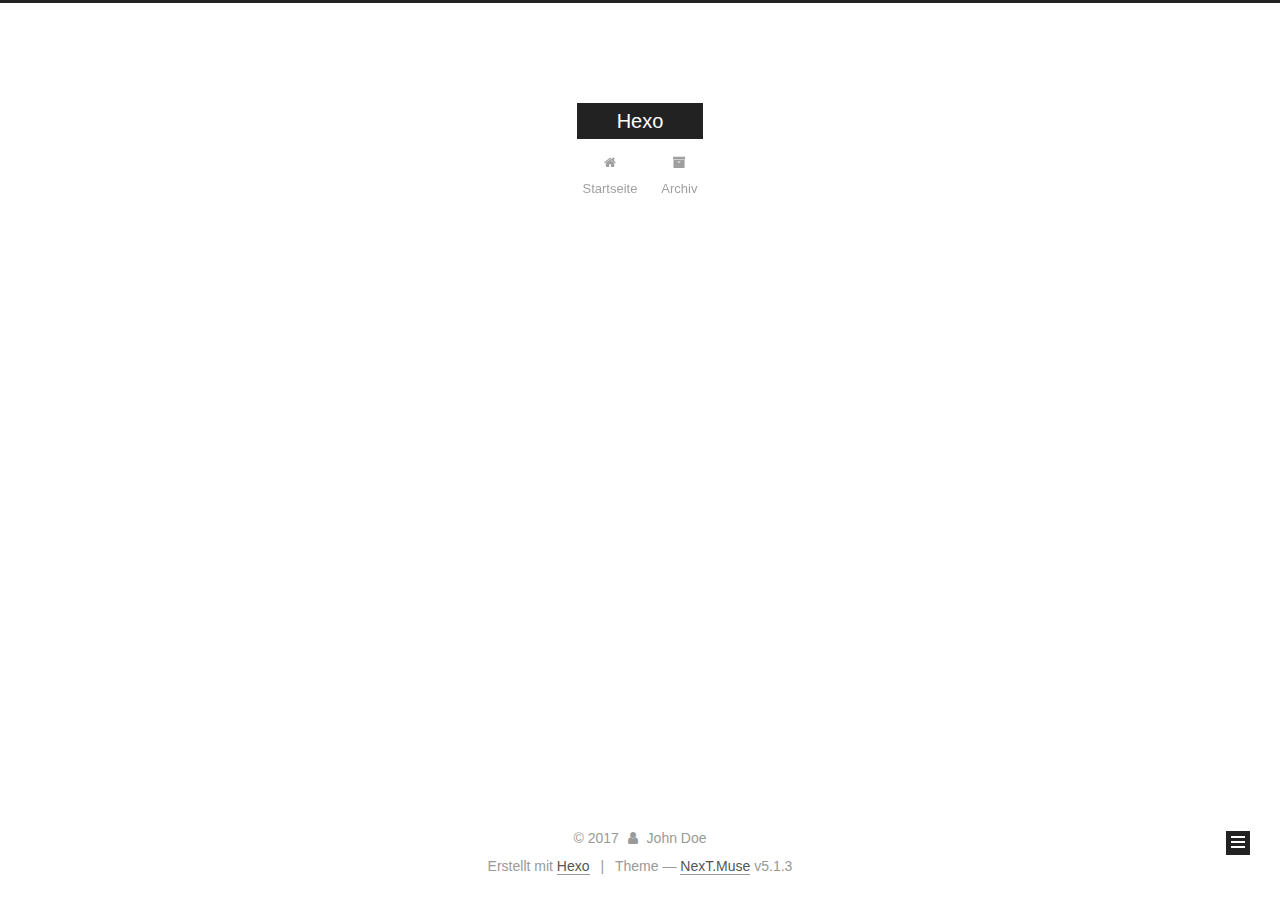
==== archives/2017/index.html @ 7d217716 "Site updated: 2017-12-29 11:05:28" ====
<!DOCTYPE html>



  


<html class="theme-next muse use-motion" lang="">
<head>
  <meta charset="UTF-8"/>
<meta http-equiv="X-UA-Compatible" content="IE=edge" />
<meta name="viewport" content="width=device-width, initial-scale=1, maximum-scale=1"/>
<meta name="theme-color" content="#222">









<meta http-equiv="Cache-Control" content="no-transform" />
<meta http-equiv="Cache-Control" content="no-siteapp" />
















  
  
  <link href="/lib/fancybox/source/jquery.fancybox.css?v=2.1.5" rel="stylesheet" type="text/css" />







<link href="/lib/font-awesome/css/font-awesome.min.css?v=4.6.2" rel="stylesheet" type="text/css" />

<link href="/css/main.css?v=5.1.3" rel="stylesheet" type="text/css" />


  <link rel="apple-touch-icon" sizes="180x180" href="/images/apple-touch-icon-next.png?v=5.1.3">


  <link rel="icon" type="image/png" sizes="32x32" href="/images/favicon-32x32-next.png?v=5.1.3">


  <link rel="icon" type="image/png" sizes="16x16" href="/images/favicon-16x16-next.png?v=5.1.3">


  <link rel="mask-icon" href="/images/logo.svg?v=5.1.3" color="#222">





  <meta name="keywords" content="Hexo, NexT" />










<meta property="og:type" content="website">
<meta property="og:title" content="Hexo">
<meta property="og:url" content="http://yoursite.com/archives/2017/index.html">
<meta property="og:site_name" content="Hexo">
<meta name="twitter:card" content="summary">
<meta name="twitter:title" content="Hexo">



<script type="text/javascript" id="hexo.configurations">
  var NexT = window.NexT || {};
  var CONFIG = {
    root: '/',
    scheme: 'Muse',
    version: '5.1.3',
    sidebar: {"position":"left","display":"post","offset":12,"b2t":false,"scrollpercent":false,"onmobile":false},
    fancybox: true,
    tabs: true,
    motion: {"enable":true,"async":false,"transition":{"post_block":"fadeIn","post_header":"slideDownIn","post_body":"slideDownIn","coll_header":"slideLeftIn","sidebar":"slideUpIn"}},
    duoshuo: {
      userId: '0',
      author: 'Author'
    },
    algolia: {
      applicationID: '',
      apiKey: '',
      indexName: '',
      hits: {"per_page":10},
      labels: {"input_placeholder":"Search for Posts","hits_empty":"We didn't find any results for the search: ${query}","hits_stats":"${hits} results found in ${time} ms"}
    }
  };
</script>



  <link rel="canonical" href="http://yoursite.com/archives/2017/"/>





  <title>Archiv | Hexo</title>
  








</head>

<body itemscope itemtype="http://schema.org/WebPage" lang="">

  
  
    
  

  <div class="container sidebar-position-left page-archive">
    <div class="headband"></div>

    <header id="header" class="header" itemscope itemtype="http://schema.org/WPHeader">
      <div class="header-inner"><div class="site-brand-wrapper">
  <div class="site-meta ">
    

    <div class="custom-logo-site-title">
      <a href="/"  class="brand" rel="start">
        <span class="logo-line-before"><i></i></span>
        <span class="site-title">Hexo</span>
        <span class="logo-line-after"><i></i></span>
      </a>
    </div>
      
        <p class="site-subtitle"></p>
      
  </div>

  <div class="site-nav-toggle">
    <button>
      <span class="btn-bar"></span>
      <span class="btn-bar"></span>
      <span class="btn-bar"></span>
    </button>
  </div>
</div>

<nav class="site-nav">
  

  
    <ul id="menu" class="menu">
      
        
        <li class="menu-item menu-item-home">
          <a href="/" rel="section">
            
              <i class="menu-item-icon fa fa-fw fa-home"></i> <br />
            
            Startseite
          </a>
        </li>
      
        
        <li class="menu-item menu-item-archives">
          <a href="/archives/" rel="section">
            
              <i class="menu-item-icon fa fa-fw fa-archive"></i> <br />
            
            Archiv
          </a>
        </li>
      

      
    </ul>
  

  
</nav>



 </div>
    </header>

    <main id="main" class="main">
      <div class="main-inner">
        <div class="content-wrap">
          <div id="content" class="content">
            

  
  
  
  <div class="post-block archive">
    <div id="posts" class="posts-collapse">
      <span class="archive-move-on"></span>

      <span class="archive-page-counter">
        
        
        
          
        
        Öhm..! Ein Artikel. Bleib dran.
      </span>

      

        
        
        

        
          
          <div class="collection-title">
            <h1 class="archive-year" id="archive-year-2017">2017</h1>
          </div>
        
        

        

  <article class="post post-type-normal" itemscope itemtype="http://schema.org/Article">
    <header class="post-header">

      <h2 class="post-title">
        
            <a class="post-title-link" href="/2017/12/29/hello-world/" itemprop="url">
              
                <span itemprop="name">Hello World</span>
              
            </a>
        
      </h2>

      <div class="post-meta">
        <time class="post-time" itemprop="dateCreated"
              datetime="2017-12-29T10:57:33-08:00"
              content="2017-12-29" >
          12-29
        </time>
      </div>

    </header>
  </article>



      

    </div>
  </div>
  
  
  

  



          </div>
          


          

        </div>
        
          
  
  <div class="sidebar-toggle">
    <div class="sidebar-toggle-line-wrap">
      <span class="sidebar-toggle-line sidebar-toggle-line-first"></span>
      <span class="sidebar-toggle-line sidebar-toggle-line-middle"></span>
      <span class="sidebar-toggle-line sidebar-toggle-line-last"></span>
    </div>
  </div>

  <aside id="sidebar" class="sidebar">
    
    <div class="sidebar-inner">

      

      

      <section class="site-overview-wrap sidebar-panel sidebar-panel-active">
        <div class="site-overview">
          <div class="site-author motion-element" itemprop="author" itemscope itemtype="http://schema.org/Person">
            
              <p class="site-author-name" itemprop="name">John Doe</p>
              <p class="site-description motion-element" itemprop="description"></p>
          </div>

          <nav class="site-state motion-element">

            
              <div class="site-state-item site-state-posts">
              
                <a href="/archives/">
              
                  <span class="site-state-item-count">1</span>
                  <span class="site-state-item-name">Artikel</span>
                </a>
              </div>
            

            

            

          </nav>

          

          

          
          

          
          

          

        </div>
      </section>

      

      

    </div>
  </aside>


        
      </div>
    </main>

    <footer id="footer" class="footer">
      <div class="footer-inner">
        <div class="copyright">&copy; <span itemprop="copyrightYear">2017</span>
  <span class="with-love">
    <i class="fa fa-user"></i>
  </span>
  <span class="author" itemprop="copyrightHolder">John Doe</span>

  
</div>


  <div class="powered-by">Erstellt mit  <a class="theme-link" target="_blank" href="https://hexo.io">Hexo</a></div>



  <span class="post-meta-divider">|</span>



  <div class="theme-info">Theme &mdash; <a class="theme-link" target="_blank" href="https://github.com/iissnan/hexo-theme-next">NexT.Muse</a> v5.1.3</div>




        







        
      </div>
    </footer>

    
      <div class="back-to-top">
        <i class="fa fa-arrow-up"></i>
        
      </div>
    

    

  </div>

  

<script type="text/javascript">
  if (Object.prototype.toString.call(window.Promise) !== '[object Function]') {
    window.Promise = null;
  }
</script>









  












  
  
    <script type="text/javascript" src="/lib/jquery/index.js?v=2.1.3"></script>
  

  
  
    <script type="text/javascript" src="/lib/fastclick/lib/fastclick.min.js?v=1.0.6"></script>
  

  
  
    <script type="text/javascript" src="/lib/jquery_lazyload/jquery.lazyload.js?v=1.9.7"></script>
  

  
  
    <script type="text/javascript" src="/lib/velocity/velocity.min.js?v=1.2.1"></script>
  

  
  
    <script type="text/javascript" src="/lib/velocity/velocity.ui.min.js?v=1.2.1"></script>
  

  
  
    <script type="text/javascript" src="/lib/fancybox/source/jquery.fancybox.pack.js?v=2.1.5"></script>
  


  


  <script type="text/javascript" src="/js/src/utils.js?v=5.1.3"></script>

  <script type="text/javascript" src="/js/src/motion.js?v=5.1.3"></script>



  
  

  

  


  <script type="text/javascript" src="/js/src/bootstrap.js?v=5.1.3"></script>



  


  




	





  





  












  





  

  

  

  
  

  

  

  

</body>
</html>
---- css/main.css ----
/* normalize.css v3.0.2 | MIT License | git.io/normalize */
html {
  font-family: sans-serif; /* 1 */
  -ms-text-size-adjust: 100%; /* 2 */
  -webkit-text-size-adjust: 100%; /* 2 */
}
body {
  margin: 0;
}
article,
aside,
details,
figcaption,
figure,
footer,
header,
hgroup,
main,
menu,
nav,
section,
summary {
  display: block;
}
audio,
canvas,
progress,
video {
  display: inline-block; /* 1 */
  vertical-align: baseline; /* 2 */
}
audio:not([controls]) {
  display: none;
  height: 0;
}
[hidden],
template {
  display: none;
}
a {
  background-color: transparent;
}
a:active,
a:hover {
  outline: 0;
}
abbr[title] {
  border-bottom: 1px dotted;
}
b,
strong {
  font-weight: bold;
}
dfn {
  font-style: italic;
}
h1 {
  font-size: 2em;
  margin: 0.67em 0;
}
mark {
  background: #ff0;
  color: #000;
}
small {
  font-size: 80%;
}
sub,
sup {
  font-size: 75%;
  line-height: 0;
  position: relative;
  vertical-align: baseline;
}
sup {
  top: -0.5em;
}
sub {
  bottom: -0.25em;
}
img {
  border: 0;
}
svg:not(:root) {
  overflow: hidden;
}
figure {
  margin: 1em 40px;
}
hr {
  -moz-box-sizing: content-box;
  box-sizing: content-box;
  height: 0;
}
pre {
  overflow: auto;
}
code,
kbd,
pre,
samp {
  font-family: monospace, monospace;
  font-size: 1em;
}
button,
input,
optgroup,
select,
textarea {
  color: inherit; /* 1 */
  font: inherit; /* 2 */
  margin: 0; /* 3 */
}
button {
  overflow: visible;
}
button,
select {
  text-transform: none;
}
button,
html input[type="button"],
input[type="reset"],
input[type="submit"] {
  -webkit-appearance: button; /* 2 */
  cursor: pointer; /* 3 */
}
button[disabled],
html input[disabled] {
  cursor: default;
}
button::-moz-focus-inner,
input::-moz-focus-inner {
  border: 0;
  padding: 0;
}
input {
  line-height: normal;
}
input[type="checkbox"],
input[type="radio"] {
  box-sizing: border-box; /* 1 */
  padding: 0; /* 2 */
}
input[type="number"]::-webkit-inner-spin-button,
input[type="number"]::-webkit-outer-spin-button {
  height: auto;
}
input[type="search"] {
  -webkit-appearance: textfield; /* 1 */
  -moz-box-sizing: content-box;
  -webkit-box-sizing: content-box; /* 2 */
  box-sizing: content-box;
}
input[type="search"]::-webkit-search-cancel-button,
input[type="search"]::-webkit-search-decoration {
  -webkit-appearance: none;
}
fieldset {
  border: 1px solid #c0c0c0;
  margin: 0 2px;
  padding: 0.35em 0.625em 0.75em;
}
legend {
  border: 0; /* 1 */
  padding: 0; /* 2 */
}
textarea {
  overflow: auto;
}
optgroup {
  font-weight: bold;
}
table {
  border-collapse: collapse;
  border-spacing: 0;
}
td,
th {
  padding: 0;
}
::selection {
  background: #262a30;
  color: #fff;
}
body {
  position: relative;
  font-family: 'Lato', "PingFang SC", "Microsoft YaHei", sans-serif;
  font-size: 14px;
  line-height: 2;
  color: #555;
  background: #fff;
}
@media (max-width: 767px) {
  body {
    padding-right: 0 !important;
  }
}
@media (min-width: 768px) and (max-width: 991px) {
  body {
    padding-right: 0 !important;
  }
}
@media (min-width: 1600px) {
  body {
    font-size: 16px;
  }
}
h1,
h2,
h3,
h4,
h5,
h6 {
  margin: 0;
  padding: 0;
  font-weight: bold;
  line-height: 1.5;
  font-family: 'Lato', "PingFang SC", "Microsoft YaHei", sans-serif;
}
h2,
h3,
h4,
h5,
h6 {
  margin: 20px 0 15px;
}
h1 {
  font-size: 22px;
}
@media (max-width: 767px) {
  h1 {
    font-size: 18px;
  }
}
h2 {
  font-size: 20px;
}
@media (max-width: 767px) {
  h2 {
    font-size: 16px;
  }
}
h3 {
  font-size: 18px;
}
@media (max-width: 767px) {
  h3 {
    font-size: 14px;
  }
}
h4 {
  font-size: 16px;
}
@media (max-width: 767px) {
  h4 {
    font-size: 12px;
  }
}
h5 {
  font-size: 14px;
}
@media (max-width: 767px) {
  h5 {
    font-size: 10px;
  }
}
h6 {
  font-size: 12px;
}
@media (max-width: 767px) {
  h6 {
    font-size: 8px;
  }
}
p {
  margin: 0 0 20px 0;
}
a {
  color: #555;
  text-decoration: none;
  outline: none;
  border-bottom: 1px solid #999;
  word-wrap: break-word;
}
a:hover {
  color: #222;
  border-bottom-color: #222;
}
blockquote {
  margin: 0;
  padding: 0;
}
img {
  display: block;
  margin: auto;
  max-width: 100%;
  height: auto;
}
hr {
  margin: 40px 0;
  height: 3px;
  border: none;
  background-color: #ddd;
  background-image: repeating-linear-gradient(-45deg, #fff, #fff 4px, transparent 4px, transparent 8px);
}
blockquote {
  padding: 0 15px;
  color: #666;
  border-left: 4px solid #ddd;
}
blockquote cite::before {
  content: "-";
  padding: 0 5px;
}
dt {
  font-weight: 700;
}
dd {
  margin: 0;
  padding: 0;
}
kbd {
  border: 1px solid #ccc;
  border-radius: 0.2em;
  box-shadow: 0.1em 0.1em 0.2em rgba(0,0,0,0.1);
  background-color: #f9f9f9;
  font-family: inherit;
  background-image: -webkit-linear-gradient(top, #eee, #fff, #eee);
  padding: 0.1em 0.3em;
  white-space: nowrap;
}
.text-left {
  text-align: left;
}
.text-center {
  text-align: center;
}
.text-right {
  text-align: right;
}
.text-justify {
  text-align: justify;
}
.text-nowrap {
  white-space: nowrap;
}
.text-lowercase {
  text-transform: lowercase;
}
.text-uppercase {
  text-transform: uppercase;
}
.text-capitalize {
  text-transform: capitalize;
}
.center-block {
  display: block;
  margin-left: auto;
  margin-right: auto;
}
.clearfix:before,
.clearfix:after {
  content: " ";
  display: table;
}
.clearfix:after {
  clear: both;
}
.pullquote {
  width: 45%;
}
.pullquote.left {
  float: left;
  margin-left: 5px;
  margin-right: 10px;
}
.pullquote.right {
  float: right;
  margin-left: 10px;
  margin-right: 5px;
}
.affix.affix.affix {
  position: fixed;
}
.translation {
  margin-top: -20px;
  font-size: 14px;
  color: #999;
}
.scrollbar-measure {
  width: 100px;
  height: 100px;
  overflow: scroll;
  position: absolute;
  top: -9999px;
}
.use-motion .motion-element {
  opacity: 0;
}
table {
  margin: 20px 0;
  width: 100%;
  border-collapse: collapse;
  border-spacing: 0;
  border: 1px solid #ddd;
  font-size: 14px;
  table-layout: fixed;
  word-wrap: break-all;
}
table>tbody>tr:nth-of-type(odd) {
  background-color: #f9f9f9;
}
table>tbody>tr:hover {
  background-color: #f5f5f5;
}
caption,
th,
td {
  padding: 8px;
  text-align: left;
  vertical-align: middle;
  font-weight: normal;
}
th,
td {
  border-bottom: 3px solid #ddd;
  border-right: 1px solid #eee;
}
th {
  padding-bottom: 10px;
  font-weight: 700;
}
td {
  border-bottom-width: 1px;
}
html,
body {
  height: 100%;
}
.container {
  position: relative;
  min-height: 100%;
}
.header-inner {
  margin: 0 auto;
  padding: 100px 0 70px;
  width: 700px;
}
@media (min-width: 1600px) {
  .container .header-inner {
    width: 900px;
  }
}
.main {
  padding-bottom: 150px;
}
.main-inner {
  margin: 0 auto;
  width: 700px;
}
@media (min-width: 1600px) {
  .container .main-inner {
    width: 900px;
  }
}
.footer {
  position: absolute;
  left: 0;
  bottom: 0;
  width: 100%;
  min-height: 50px;
}
.footer-inner {
  box-sizing: border-box;
  margin: 20px auto;
  width: 700px;
}
@media (min-width: 1600px) {
  .container .footer-inner {
    width: 900px;
  }
}
pre,
.highlight {
  overflow: auto;
  margin: 20px 0;
  padding: 0;
  font-size: 13px;
  color: #4d4d4c;
  background: #f7f7f7;
  line-height: 1.6;
}
pre,
code {
  font-family: consolas, Menlo, "PingFang SC", "Microsoft YaHei", monospace;
}
code {
  padding: 2px 4px;
  word-wrap: break-word;
  color: #555;
  background: #eee;
  border-radius: 3px;
  font-size: 13px;
}
pre {
  padding: 10px;
}
pre code {
  padding: 0;
  color: #4d4d4c;
  background: none;
  text-shadow: none;
}
.highlight {
  border-radius: 1px;
}
.highlight pre {
  border: none;
  margin: 0;
  padding: 10px 0;
}
.highlight table {
  margin: 0;
  width: auto;
  border: none;
}
.highlight td {
  border: none;
  padding: 0;
}
.highlight figcaption {
  font-size: 1em;
  color: #4d4d4c;
  line-height: 1em;
  margin-bottom: 1em;
}
.highlight figcaption:before,
.highlight figcaption:after {
  content: " ";
  display: table;
}
.highlight figcaption:after {
  clear: both;
}
.highlight figcaption a {
  float: right;
  color: #4d4d4c;
}
.highlight figcaption a:hover {
  border-bottom-color: #4d4d4c;
}
.highlight .gutter pre {
  padding-left: 10px;
  padding-right: 10px;
  color: #869194;
  text-align: right;
  background-color: #eff2f3;
}
.highlight .code pre {
  width: 100%;
  padding-left: 10px;
  padding-right: 10px;
  background-color: #f7f7f7;
}
.highlight .line {
  height: 20px;
}
.gutter {
  -webkit-user-select: none;
  -moz-user-select: none;
  -ms-user-select: none;
  user-select: none;
}
.gist table {
  width: auto;
}
.gist table td {
  border: none;
}
pre .deletion {
  background: #fdd;
}
pre .addition {
  background: #dfd;
}
pre .meta {
  color: #8959a8;
}
pre .comment {
  color: #8e908c;
}
pre .variable,
pre .attribute,
pre .tag,
pre .regexp,
pre .ruby .constant,
pre .xml .tag .title,
pre .xml .pi,
pre .xml .doctype,
pre .html .doctype,
pre .css .id,
pre .css .class,
pre .css .pseudo {
  color: #c82829;
}
pre .number,
pre .preprocessor,
pre .built_in,
pre .literal,
pre .params,
pre .constant,
pre .command {
  color: #f5871f;
}
pre .ruby .class .title,
pre .css .rules .attribute,
pre .string,
pre .value,
pre .inheritance,
pre .header,
pre .ruby .symbol,
pre .xml .cdata,
pre .special,
pre .number,
pre .formula {
  color: #718c00;
}
pre .title,
pre .css .hexcolor {
  color: #3e999f;
}
pre .function,
pre .python .decorator,
pre .python .title,
pre .ruby .function .title,
pre .ruby .title .keyword,
pre .perl .sub,
pre .javascript .title,
pre .coffeescript .title {
  color: #4271ae;
}
pre .keyword,
pre .javascript .function {
  color: #8959a8;
}
.full-image.full-image.full-image.full-image {
  border: none;
  max-width: 100%;
  width: auto;
  margin: 20px auto 25px;
}
@media (min-width: 992px) {
  .full-image.full-image.full-image.full-image {
    max-width: none;
    width: 110%;
    margin: 25px -5%;
  }
}
.blockquote-center,
.page-home .post-type-quote blockquote,
.page-post-detail .post-type-quote blockquote {
  position: relative;
  margin: 40px 0;
  padding: 0;
  border-left: none;
  text-align: center;
}
.blockquote-center::before,
.page-home .post-type-quote blockquote::before,
.page-post-detail .post-type-quote blockquote::before,
.blockquote-center::after,
.page-home .post-type-quote blockquote::after,
.page-post-detail .post-type-quote blockquote::after {
  position: absolute;
  content: ' ';
  display: block;
  width: 100%;
  height: 24px;
  opacity: 0.2;
  background-repeat: no-repeat;
  background-position: 0 -6px;
  background-size: 22px 22px;
}
.blockquote-center::before,
.page-home .post-type-quote blockquote::before,
.page-post-detail .post-type-quote blockquote::before {
  top: -20px;
  background-image: url("../images/quote-l.svg");
  border-top: 1px solid #ccc;
}
.blockquote-center::after,
.page-home .post-type-quote blockquote::after,
.page-post-detail .post-type-quote blockquote::after {
  bottom: -20px;
  background-image: url("../images/quote-r.svg");
  border-bottom: 1px solid #ccc;
  background-position: 100% 8px;
}
.blockquote-center p,
.page-home .post-type-quote blockquote p,
.page-post-detail .post-type-quote blockquote p,
.blockquote-center div,
.page-home .post-type-quote blockquote div,
.page-post-detail .post-type-quote blockquote div {
  text-align: center;
}
.post .post-body .group-picture img {
  box-sizing: border-box;
  padding: 0 3px;
  border: none;
}
.post .group-picture-row {
  overflow: hidden;
  margin-top: 6px;
}
.post .group-picture-row:first-child {
  margin-top: 0;
}
.post .group-picture-column {
  float: left;
}
.page-post-detail .post-body .group-picture-column {
  float: none;
  margin-top: 10px;
  width: auto !important;
}
.page-post-detail .post-body .group-picture-column img {
  margin: 0 auto;
}
.page-archive .group-picture-container {
  overflow: hidden;
}
.page-archive .group-picture-row {
  float: left;
}
.page-archive .group-picture-row:first-child {
  margin-top: 6px;
}
.page-archive .group-picture-column {
  max-width: 150px;
  max-height: 150px;
}
.post-body .note {
  position: relative;
  padding: 15px;
  margin-bottom: 20px;
  border: 1px solid #eee;
  border-left-width: 5px;
  border-radius: 3px;
}
.post-body .note h2,
.post-body .note h3,
.post-body .note h4,
.post-body .note h5,
.post-body .note h6 {
  margin-top: 0;
  margin-bottom: 0;
  border-bottom: initial;
  padding-top: 0 !important;
}
.post-body .note p:first-child,
.post-body .note ul:first-child,
.post-body .note ol:first-child,
.post-body .note table:first-child,
.post-body .note pre:first-child,
.post-body .note blockquote:first-child {
  margin-top: 0;
}
.post-body .note p:last-child,
.post-body .note ul:last-child,
.post-body .note ol:last-child,
.post-body .note table:last-child,
.post-body .note pre:last-child,
.post-body .note blockquote:last-child {
  margin-bottom: 0;
}
.post-body .note.default {
  border-left-color: #777;
}
.post-body .note.default h2,
.post-body .note.default h3,
.post-body .note.default h4,
.post-body .note.default h5,
.post-body .note.default h6 {
  color: #777;
}
.post-body .note.primary {
  border-left-color: #6f42c1;
}
.post-body .note.primary h2,
.post-body .note.primary h3,
.post-body .note.primary h4,
.post-body .note.primary h5,
.post-body .note.primary h6 {
  color: #6f42c1;
}
.post-body .note.info {
  border-left-color: #428bca;
}
.post-body .note.info h2,
.post-body .note.info h3,
.post-body .note.info h4,
.post-body .note.info h5,
.post-body .note.info h6 {
  color: #428bca;
}
.post-body .note.success {
  border-left-color: #5cb85c;
}
.post-body .note.success h2,
.post-body .note.success h3,
.post-body .note.success h4,
.post-body .note.success h5,
.post-body .note.success h6 {
  color: #5cb85c;
}
.post-body .note.warning {
  border-left-color: #f0ad4e;
}
.post-body .note.warning h2,
.post-body .note.warning h3,
.post-body .note.warning h4,
.post-body .note.warning h5,
.post-body .note.warning h6 {
  color: #f0ad4e;
}
.post-body .note.danger {
  border-left-color: #d9534f;
}
.post-body .note.danger h2,
.post-body .note.danger h3,
.post-body .note.danger h4,
.post-body .note.danger h5,
.post-body .note.danger h6 {
  color: #d9534f;
}
.post-body .label {
  display: inline;
  padding: 0 2px;
  white-space: nowrap;
}
.post-body .label.default {
  background-color: #f0f0f0;
}
.post-body .label.primary {
  background-color: #efe6f7;
}
.post-body .label.info {
  background-color: #e5f2f8;
}
.post-body .label.success {
  background-color: #e7f4e9;
}
.post-body .label.warning {
  background-color: #fcf6e1;
}
.post-body .label.danger {
  background-color: #fae8eb;
}
.post-body .tabs {
  position: relative;
  display: block;
  margin-bottom: 20px;
  padding-top: 10px;
}
.post-body .tabs ul.nav-tabs {
  margin: 0;
  padding: 0;
  display: flex;
  margin-bottom: -1px;
}
@media (max-width: 413px) {
  .post-body .tabs ul.nav-tabs {
    display: block;
    margin-bottom: 5px;
  }
}
.post-body .tabs ul.nav-tabs li.tab {
  list-style-type: none !important;
  margin: 0 0.25em 0 0;
  border-top: 3px solid transparent;
  border-left: 1px solid transparent;
  border-right: 1px solid transparent;
}
@media (max-width: 413px) {
  .post-body .tabs ul.nav-tabs li.tab {
    margin: initial;
    border-top: 1px solid transparent;
    border-left: 3px solid transparent;
    border-right: 1px solid transparent;
    border-bottom: 1px solid transparent;
  }
}
.post-body .tabs ul.nav-tabs li.tab a {
  outline: 0;
  border-bottom: initial;
  display: block;
  line-height: 1.8em;
  padding: 0.25em 0.75em;
  transition-duration: 0.2s;
  transition-timing-function: ease-out;
  transition-delay: 0s;
}
.post-body .tabs ul.nav-tabs li.tab a i {
  width: 1.285714285714286em;
}
.post-body .tabs ul.nav-tabs li.tab.active {
  border-top: 3px solid #fc6423;
  border-left: 1px solid #ddd;
  border-right: 1px solid #ddd;
  background-color: #fff;
}
@media (max-width: 413px) {
  .post-body .tabs ul.nav-tabs li.tab.active {
    border-top: 1px solid #ddd;
    border-left: 3px solid #fc6423;
    border-right: 1px solid #ddd;
    border-bottom: 1px solid #ddd;
  }
}
.post-body .tabs ul.nav-tabs li.tab.active a {
  cursor: default;
  color: #555;
}
.post-body .tabs .tab-content {
  background-color: #fff;
}
.post-body .tabs .tab-content .tab-pane {
  border: 1px solid #ddd;
  padding: 20px 20px 0 20px;
}
.post-body .tabs .tab-content .tab-pane:not(.active) {
  display: none !important;
}
.post-body .tabs .tab-content .tab-pane.active {
  display: block !important;
}
.btn {
  display: inline-block;
  padding: 0 20px;
  font-size: 14px;
  color: #fff;
  background: #222;
  border: 2px solid #222;
  text-decoration: none;
  border-radius: 0;
  transition-property: background-color;
  transition-duration: 0.2s;
  transition-timing-function: ease-in-out;
  transition-delay: 0s;
  line-height: 2;
}
.btn:hover {
  border-color: #222;
  color: #222;
  background: #fff;
}
.btn +.btn {
  margin: 0 0 8px 8px;
}
.btn .fa-fw {
  width: 1.285714285714286em;
  text-align: left;
}
.btn-bar {
  display: block;
  width: 22px;
  height: 2px;
  background: #555;
  border-radius: 1px;
}
.btn-bar+.btn-bar {
  margin-top: 4px;
}
.pagination {
  margin: 120px 0 40px;
  text-align: center;
  border-top: 1px solid #eee;
}
.page-number-basic,
.pagination .prev,
.pagination .next,
.pagination .page-number,
.pagination .space {
  display: inline-block;
  position: relative;
  top: -1px;
  margin: 0 10px;
  padding: 0 11px;
}
@media (max-width: 767px) {
  .page-number-basic,
  .pagination .prev,
  .pagination .next,
  .pagination .page-number,
  .pagination .space {
    margin: 0 5px;
  }
}
.pagination .prev,
.pagination .next,
.pagination .page-number {
  border-bottom: 0;
  border-top: 1px solid #eee;
  transition-property: border-color;
  transition-duration: 0.2s;
  transition-timing-function: ease-in-out;
  transition-delay: 0s;
}
.pagination .prev:hover,
.pagination .next:hover,
.pagination .page-number:hover {
  border-top-color: #222;
}
.pagination .space {
  padding: 0;
  margin: 0;
}
.pagination .prev {
  margin-left: 0;
}
.pagination .next {
  margin-right: 0;
}
.pagination .page-number.current {
  color: #fff;
  background: #ccc;
  border-top-color: #ccc;
}
@media (max-width: 767px) {
  .pagination {
    border-top: none;
  }
  .pagination .prev,
  .pagination .next,
  .pagination .page-number {
    margin-bottom: 10px;
    border-top: 0;
    border-bottom: 1px solid #eee;
    padding: 0 10px;
  }
  .pagination .prev:hover,
  .pagination .next:hover,
  .pagination .page-number:hover {
    border-bottom-color: #222;
  }
}
.comments {
  margin: 60px 20px 0;
}
.tag-cloud {
  text-align: center;
}
.tag-cloud a {
  display: inline-block;
  margin: 10px;
}
.back-to-top {
  box-sizing: border-box;
  position: fixed;
  bottom: -100px;
  right: 30px;
  z-index: 1050;
  padding: 0 6px;
  width: 24px;
  background: #222;
  font-size: 12px;
  opacity: 1;
  color: #fff;
  cursor: pointer;
  text-align: center;
  -webkit-transform: translateZ(0);
  transition-property: bottom;
  transition-duration: 0.2s;
  transition-timing-function: ease-in-out;
  transition-delay: 0s;
}
@media (min-width: 768px) and (max-width: 991px) {
  .back-to-top {
    display: none !important;
  }
}
@media (max-width: 767px) {
  .back-to-top {
    display: none !important;
  }
}
.back-to-top.back-to-top-on {
  bottom: 19px;
}
.header {
  background: transparent;
}
.header-inner {
  position: relative;
}
.headband {
  height: 3px;
  background: #222;
}
.site-meta {
  margin: 0;
  text-align: center;
}
@media (max-width: 767px) {
  .site-meta {
    text-align: center;
  }
}
.brand {
  position: relative;
  display: inline-block;
  padding: 0 40px;
  color: #fff;
  background: #222;
  border-bottom: none;
}
.brand:hover {
  color: #fff;
}
.logo {
  display: inline-block;
  margin-right: 5px;
  line-height: 36px;
  vertical-align: top;
}
.site-title {
  display: inline-block;
  vertical-align: top;
  line-height: 36px;
  font-size: 20px;
  font-weight: normal;
  font-family: 'Lato', "PingFang SC", "Microsoft YaHei", sans-serif;
}
.site-subtitle {
  margin-top: 10px;
  font-size: 13px;
  color: #999;
}
.use-motion .brand {
  opacity: 0;
}
.use-motion .logo,
.use-motion .site-title,
.use-motion .site-subtitle {
  opacity: 0;
  position: relative;
  top: -10px;
}
.site-nav-toggle {
  display: none;
  position: absolute;
  top: 10px;
  left: 10px;
}
@media (max-width: 767px) {
  .site-nav-toggle {
    display: block;
  }
}
.site-nav-toggle button {
  margin-top: 2px;
  padding: 9px 10px;
  background: transparent;
  border: none;
}
@media (max-width: 767px) {
  .site-nav {
    display: none;
    margin: 0 -10px;
    padding: 0 10px;
    clear: both;
    border-top: 1px solid #ddd;
  }
}
@media (min-width: 768px) and (max-width: 991px) {
  .site-nav {
    display: block !important;
  }
}
@media (min-width: 992px) {
  .site-nav {
    display: block !important;
  }
}
.menu {
  margin-top: 20px;
  padding-left: 0;
  text-align: center;
}
.menu .menu-item {
  display: inline-block;
  margin: 0 10px;
  list-style: none;
}
@media screen and (max-width: 767px) {
  .menu .menu-item {
    margin-top: 10px;
  }
}
.menu .menu-item a {
  display: block;
  font-size: 13px;
  line-height: inherit;
  border-bottom: 1px solid transparent;
  transition-property: border-color;
  transition-duration: 0.2s;
  transition-timing-function: ease-in-out;
  transition-delay: 0s;
}
.menu .menu-item a:hover {
  border-bottom-color: #222;
}
.menu .menu-item .fa {
  margin-right: 5px;
}
.use-motion .menu-item {
  opacity: 0;
}
.post-body {
  font-family: 'Lato', "PingFang SC", "Microsoft YaHei", sans-serif;
}
@media (max-width: 767px) {
  .post-body {
    word-break: break-word;
  }
}
.post-body .fancybox img {
  display: block !important;
  margin: 0 auto;
  cursor: pointer;
  cursor: zoom-in;
  cursor: -webkit-zoom-in;
}
.post-body .image-caption,
.post-body .figure .caption {
  margin: -20px auto 15px;
  text-align: center;
  font-size: 14px;
  color: #999;
  font-weight: bold;
  line-height: 1;
}
.post-sticky-flag {
  display: inline-block;
  font-size: 16px;
  -ms-transform: rotate(30deg);
  -webkit-transform: rotate(30deg);
  -moz-transform: rotate(30deg);
  -ms-transform: rotate(30deg);
  -o-transform: rotate(30deg);
  transform: rotate(30deg);
}
.use-motion .post-block,
.use-motion .pagination,
.use-motion .comments {
  opacity: 0;
}
.use-motion .post-header {
  opacity: 0;
}
.use-motion .post-body {
  opacity: 0;
}
.use-motion .collection-title {
  opacity: 0;
}
.posts-expand {
  padding-top: 40px;
}
@media (max-width: 767px) {
  .posts-expand {
    margin: 0 20px;
  }
  .post-body pre .gutter pre {
    padding-right: 10px;
  }
  .post-body .highlight {
    margin-left: 0px;
    margin-right: 0px;
    padding: 0;
  }
  .post-body .highlight .gutter pre {
    padding-right: 10px;
  }
}
@media (min-width: 992px) {
  .posts-expand .post-body {
    text-align: justify;
  }
}
.posts-expand .post-body h2,
.posts-expand .post-body h3,
.posts-expand .post-body h4,
.posts-expand .post-body h5,
.posts-expand .post-body h6 {
  padding-top: 10px;
}
.posts-expand .post-body h2 .header-anchor,
.posts-expand .post-body h3 .header-anchor,
.posts-expand .post-body h4 .header-anchor,
.posts-expand .post-body h5 .header-anchor,
.posts-expand .post-body h6 .header-anchor {
  float: right;
  margin-left: 10px;
  color: #ccc;
  border-bottom-style: none;
  visibility: hidden;
}
.posts-expand .post-body h2 .header-anchor:hover,
.posts-expand .post-body h3 .header-anchor:hover,
.posts-expand .post-body h4 .header-anchor:hover,
.posts-expand .post-body h5 .header-anchor:hover,
.posts-expand .post-body h6 .header-anchor:hover {
  color: inherit;
}
.posts-expand .post-body h2:hover .header-anchor,
.posts-expand .post-body h3:hover .header-anchor,
.posts-expand .post-body h4:hover .header-anchor,
.posts-expand .post-body h5:hover .header-anchor,
.posts-expand .post-body h6:hover .header-anchor {
  visibility: visible;
}
.posts-expand .post-body ul li {
  list-style: circle;
}
.posts-expand .post-body img {
  box-sizing: border-box;
  margin: auto;
  padding: 3px;
  border: 1px solid #ddd;
}
.posts-expand .post-body .fancybox img {
  margin: 0 auto 25px;
}
@media (max-width: 767px) {
  .posts-collapse {
    margin: 0 20px;
  }
  .posts-collapse .post-title,
  .posts-collapse .post-meta {
    display: block;
    width: auto;
    text-align: left;
  }
}
.posts-collapse {
  position: relative;
  z-index: 1010;
  margin-left: 55px;
}
.posts-collapse::after {
  content: " ";
  position: absolute;
  top: 20px;
  left: 0;
  margin-left: -2px;
  width: 4px;
  height: 100%;
  background: #f5f5f5;
  z-index: -1;
}
@media (max-width: 767px) {
  .posts-collapse {
    margin: 0 20px;
  }
}
.posts-collapse .collection-title {
  position: relative;
  margin: 60px 0;
}
.posts-collapse .collection-title h1,
.posts-collapse .collection-title h2 {
  margin-left: 20px;
}
.posts-collapse .collection-title small {
  color: #bbb;
  margin-left: 5px;
}
.posts-collapse .collection-title::before {
  content: " ";
  position: absolute;
  left: 0;
  top: 50%;
  margin-left: -4px;
  margin-top: -4px;
  width: 8px;
  height: 8px;
  background: #bbb;
  border-radius: 50%;
}
.posts-collapse .post {
  margin: 30px 0;
}
.posts-collapse .post-header {
  position: relative;
  transition-duration: 0.2s;
  transition-timing-function: ease-in-out;
  transition-delay: 0s;
  transition-property: border;
  border-bottom: 1px dashed #ccc;
}
.posts-collapse .post-header::before {
  content: " ";
  position: absolute;
  left: 0;
  top: 12px;
  width: 6px;
  height: 6px;
  margin-left: -4px;
  background: #bbb;
  border-radius: 50%;
  border: 1px solid #fff;
  transition-duration: 0.2s;
  transition-timing-function: ease-in-out;
  transition-delay: 0s;
  transition-property: background;
}
.posts-collapse .post-header:hover {
  border-bottom-color: #666;
}
.posts-collapse .post-header:hover::before {
  background: #222;
}
.posts-collapse .post-meta {
  position: absolute;
  font-size: 12px;
  left: 20px;
  top: 5px;
}
.posts-collapse .post-comments-count {
  display: none;
}
.posts-collapse .post-title {
  margin-left: 60px;
  font-size: 16px;
  font-weight: normal;
  line-height: inherit;
}
.posts-collapse .post-title::after {
  margin-left: 3px;
  opacity: 0.6;
}
.posts-collapse .post-title a {
  color: #666;
  border-bottom: none;
}
.page-home .post-type-quote .post-header,
.page-post-detail .post-type-quote .post-header,
.page-home .post-type-quote .post-tags,
.page-post-detail .post-type-quote .post-tags {
  display: none;
}
.posts-expand .post-title {
  text-align: center;
  word-break: break-word;
  font-weight: 400;
}
.posts-expand .post-title-link {
  display: inline-block;
  position: relative;
  color: #555;
  border-bottom: none;
  line-height: 1.2;
  vertical-align: top;
}
.posts-expand .post-title-link::before {
  content: "";
  position: absolute;
  width: 100%;
  height: 2px;
  bottom: 0;
  left: 0;
  background-color: #000;
  visibility: hidden;
  -webkit-transform: scaleX(0);
  -moz-transform: scaleX(0);
  -ms-transform: scaleX(0);
  -o-transform: scaleX(0);
  transform: scaleX(0);
  transition-duration: 0.2s;
  transition-timing-function: ease-in-out;
  transition-delay: 0s;
}
.posts-expand .post-title-link:hover::before {
  visibility: visible;
  -webkit-transform: scaleX(1);
  -moz-transform: scaleX(1);
  -ms-transform: scaleX(1);
  -o-transform: scaleX(1);
  transform: scaleX(1);
}
.posts-expand .post-title-link .fa {
  font-size: 16px;
}
.posts-expand .post-meta {
  margin: 3px 0 60px 0;
  color: #999;
  font-family: 'Lato', "PingFang SC", "Microsoft YaHei", sans-serif;
  font-size: 12px;
  text-align: center;
}
.posts-expand .post-meta .post-category-list {
  display: inline-block;
  margin: 0;
  padding: 3px;
}
.posts-expand .post-meta .post-category-list-link {
  color: #999;
}
.posts-expand .post-meta .post-description {
  font-size: 14px;
  margin-top: 2px;
}
.post-meta-divider {
  margin: 0 0.5em;
}
.post-meta-item-icon {
  margin-right: 3px;
}
@media (min-width: 768px) and (max-width: 991px) {
  .post-meta-item-icon {
    display: inline-block;
  }
}
@media (max-width: 767px) {
  .post-meta-item-icon {
    display: inline-block;
  }
}
@media (min-width: 768px) and (max-width: 991px) {
  .post-meta-item-text {
    display: none;
  }
}
@media (max-width: 767px) {
  .post-meta-item-text {
    display: none;
  }
}
@media (max-width: 767px) {
  .posts-expand .post-comments-count {
    display: none;
  }
}
.post-button {
  margin-top: 40px;
}
.posts-expand .post-tags {
  margin-top: 40px;
  text-align: center;
}
.posts-expand .post-tags a {
  display: inline-block;
  margin-right: 10px;
  font-size: 13px;
}
.post-nav {
  display: table;
  margin-top: 15px;
  width: 100%;
  border-top: 1px solid #eee;
}
.post-nav-divider {
  display: table-cell;
  width: 10%;
}
.post-nav-item {
  display: table-cell;
  padding: 10px 0 0 0;
  width: 45%;
  vertical-align: top;
}
.post-nav-item a {
  position: relative;
  display: block;
  line-height: 25px;
  font-size: 14px;
  color: #555;
  border-bottom: none;
}
.post-nav-item a:hover {
  color: #222;
  border-bottom: none;
}
.post-nav-item a:active {
  top: 2px;
}
.post-nav-item .fa {
  position: absolute;
  top: 8px;
  left: 0;
  font-size: 12px;
}
.post-nav-next a {
  padding-left: 15px;
}
.post-nav-prev {
  text-align: right;
}
.post-nav-prev a {
  padding-right: 15px;
}
.post-nav-prev .fa {
  right: 0;
  left: auto;
}
.posts-expand .post-eof {
  display: block;
  margin: 80px auto 60px;
  width: 8%;
  height: 1px;
  background: #ccc;
  text-align: center;
}
.post:last-child .post-eof.post-eof.post-eof {
  display: none;
}
.post-gallery {
  display: table;
  table-layout: fixed;
  width: 100%;
  border-collapse: separate;
}
.post-gallery-row {
  display: table-row;
}
.post-gallery .post-gallery-img {
  display: table-cell;
  text-align: center;
  vertical-align: middle;
  border: none;
}
.post-gallery .post-gallery-img img {
  max-width: 100%;
  max-height: 100%;
  border: none;
}
.fancybox-close,
.fancybox-close:hover {
  border: none;
}
.rtl.post-body p,
.rtl.post-body a,
.rtl.post-body h1,
.rtl.post-body h2,
.rtl.post-body h3,
.rtl.post-body h4,
.rtl.post-body h5,
.rtl.post-body h6,
.rtl.post-body li,
.rtl.post-body ul,
.rtl.post-body ol {
  direction: rtl;
  font-family: UKIJ Ekran;
}
.rtl.post-title {
  font-family: UKIJ Ekran;
}
.sidebar {
  position: fixed;
  right: 0;
  top: 0;
  bottom: 0;
  width: 0;
  z-index: 1040;
  box-shadow: inset 0 2px 6px #000;
  background: #222;
  -webkit-transform: translateZ(0);
}
.sidebar a {
  color: #999;
  border-bottom-color: #555;
}
.sidebar a:hover {
  color: #eee;
}
@media (min-width: 768px) and (max-width: 991px) {
  .sidebar {
    display: none !important;
  }
}
@media (max-width: 767px) {
  .sidebar {
    display: none !important;
  }
}
.sidebar-inner {
  position: relative;
  padding: 20px 10px;
  color: #999;
  text-align: center;
}
.site-overview-wrap {
  overflow: hidden;
}
.site-overview {
  overflow-y: auto;
  overflow-x: hidden;
}
.sidebar-toggle {
  position: fixed;
  right: 30px;
  bottom: 45px;
  width: 14px;
  height: 14px;
  padding: 5px;
  background: #222;
  line-height: 0;
  z-index: 1050;
  cursor: pointer;
  -webkit-transform: translateZ(0);
}
@media (min-width: 768px) and (max-width: 991px) {
  .sidebar-toggle {
    display: none !important;
  }
}
@media (max-width: 767px) {
  .sidebar-toggle {
    display: none !important;
  }
}
.sidebar-toggle-line {
  position: relative;
  display: inline-block;
  vertical-align: top;
  height: 2px;
  width: 100%;
  background: #fff;
  margin-top: 3px;
}
.sidebar-toggle-line:first-child {
  margin-top: 0;
}
.site-author-image {
  display: block;
  margin: 0 auto;
  padding: 2px;
  max-width: 96px;
  height: auto;
  border: 2px solid #333;
}
.site-author-name {
  margin: 5px 0 0;
  text-align: center;
  color: #f5f5f5;
  font-weight: normal;
}
.site-description {
  margin-top: 5px;
  text-align: center;
  font-size: 14px;
  color: #999;
}
.site-state {
  overflow: hidden;
  line-height: 1.4;
  white-space: nowrap;
  text-align: center;
}
.site-state-item {
  display: inline-block;
  padding: 0 15px;
  border-left: 1px solid #333;
}
.site-state-item:first-child {
  border-left: none;
}
.site-state-item a {
  border-bottom: none;
}
.site-state-item-count {
  display: block;
  text-align: center;
  color: inherit;
  font-weight: 600;
  font-size: 18px;
}
.site-state-item-name {
  font-size: 13px;
  color: inherit;
}
.feed-link {
  margin-top: 20px;
}
.feed-link a {
  display: inline-block;
  padding: 0 15px;
  color: #fc6423;
  border: 1px solid #fc6423;
  border-radius: 4px;
}
.feed-link a i {
  color: #fc6423;
  font-size: 14px;
}
.feed-link a:hover {
  color: #fff;
  background: #fc6423;
}
.feed-link a:hover i {
  color: #fff;
}
.links-of-author {
  margin-top: 20px;
}
.links-of-author a {
  display: inline-block;
  vertical-align: middle;
  margin-right: 10px;
  margin-bottom: 10px;
  border-bottom-color: #555;
  font-size: 13px;
}
.links-of-author a:before {
  display: inline-block;
  vertical-align: middle;
  margin-right: 3px;
  content: " ";
  width: 4px;
  height: 4px;
  border-radius: 50%;
  background: #146238;
}
.links-of-blogroll {
  font-size: 13px;
}
.links-of-blogroll-title {
  margin-top: 20px;
  font-size: 14px;
  font-weight: 600;
}
.links-of-blogroll-list {
  margin: 0;
  padding: 0;
  list-style: none;
}
.links-of-blogroll-item {
  padding: 2px 10px;
}
.links-of-blogroll-item a {
  max-width: 280px;
  box-sizing: border-box;
  display: inline-block;
  overflow: hidden;
  white-space: nowrap;
  text-overflow: ellipsis;
}
.sidebar-nav {
  margin: 0 0 20px;
  padding-left: 0;
}
.sidebar-nav li {
  display: inline-block;
  cursor: pointer;
  border-bottom: 1px solid transparent;
  font-size: 14px;
  color: #555;
}
.sidebar-nav li:hover {
  color: #f5f5f5;
}
.page-post-detail .sidebar-nav-toc {
  padding: 0 5px;
}
.page-post-detail .sidebar-nav-overview {
  margin-left: 10px;
}
.sidebar-nav .sidebar-nav-active {
  color: #87daff;
  border-bottom-color: #87daff;
}
.sidebar-nav .sidebar-nav-active:hover {
  color: #87daff;
}
.sidebar-panel {
  display: none;
}
.sidebar-panel-active {
  display: block;
}
.post-toc-empty {
  font-size: 14px;
  color: #666;
}
.post-toc-wrap {
  overflow: hidden;
}
.post-toc {
  overflow: auto;
}
.post-toc ol {
  margin: 0;
  padding: 0 2px 5px 10px;
  text-align: left;
  list-style: none;
  font-size: 14px;
}
.post-toc ol > ol {
  padding-left: 0;
}
.post-toc ol a {
  transition-duration: 0.2s;
  transition-timing-function: ease-in-out;
  transition-delay: 0s;
  transition-property: all;
  color: #999;
  border-bottom-color: #555;
}
.post-toc ol a:hover {
  color: #ccc;
  border-bottom-color: #ccc;
}
.post-toc .nav-item {
  overflow: hidden;
  text-overflow: ellipsis;
  text-align: justify;
  white-space: nowrap;
  line-height: 1.8;
}
.post-toc .nav .nav-child {
  display: none;
}
.post-toc .nav .active > .nav-child {
  display: block;
}
.post-toc .nav .active-current > .nav-child {
  display: block;
}
.post-toc .nav .active-current > .nav-child > .nav-item {
  display: block;
}
.post-toc .nav .active > a {
  color: #87daff;
  border-bottom-color: #87daff;
}
.post-toc .nav .active-current > a {
  color: #87daff;
}
.post-toc .nav .active-current > a:hover {
  color: #87daff;
}
.footer {
  font-size: 14px;
  color: #999;
}
.footer img {
  border: none;
}
.footer-inner {
  text-align: center;
}
.with-love {
  display: inline-block;
  margin: 0 5px;
}
.powered-by,
.theme-info {
  display: inline-block;
}
.cc-license {
  margin-top: 10px;
  text-align: center;
}
.cc-license .cc-opacity {
  opacity: 0.7;
  border-bottom: none;
}
.cc-license .cc-opacity:hover {
  opacity: 0.9;
}
.cc-license img {
  display: inline-block;
}
.theme-next #ds-thread #ds-reset {
  color: #555;
}
.theme-next #ds-thread #ds-reset .ds-replybox {
  margin-bottom: 30px;
}
.theme-next #ds-thread #ds-reset .ds-replybox .ds-avatar,
.theme-next #ds-reset .ds-avatar img {
  box-shadow: none;
}
.theme-next #ds-thread #ds-reset .ds-textarea-wrapper {
  border-color: #c7d4e1;
  background: none;
  border-top-right-radius: 3px;
  border-top-left-radius: 3px;
}
.theme-next #ds-thread #ds-reset .ds-textarea-wrapper textarea {
  height: 60px;
}
.theme-next #ds-reset .ds-rounded-top {
  border-radius: 0;
}
.theme-next #ds-thread #ds-reset .ds-post-toolbar {
  box-sizing: border-box;
  border: 1px solid #c7d4e1;
  background: #f6f8fa;
}
.theme-next #ds-thread #ds-reset .ds-post-options {
  height: 40px;
  border: none;
  background: none;
}
.theme-next #ds-thread #ds-reset .ds-toolbar-buttons {
  top: 11px;
}
.theme-next #ds-thread #ds-reset .ds-sync {
  top: 5px;
}
.theme-next #ds-thread #ds-reset .ds-post-button {
  top: 4px;
  right: 5px;
  width: 90px;
  height: 30px;
  border: 1px solid #c5ced7;
  border-radius: 3px;
  background-image: linear-gradient(#fbfbfc, #f5f7f9);
  color: #60676d;
}
.theme-next #ds-thread #ds-reset .ds-post-button:hover {
  background-position: 0 -30px;
  color: #60676d;
}
.theme-next #ds-thread #ds-reset .ds-comments-info {
  padding: 10px 0;
}
.theme-next #ds-thread #ds-reset .ds-sort {
  display: none;
}
.theme-next #ds-thread #ds-reset li.ds-tab a.ds-current {
  border: none;
  background: #f6f8fa;
  color: #60676d;
}
.theme-next #ds-thread #ds-reset li.ds-tab a.ds-current:hover {
  background-color: #e9f0f7;
  color: #60676d;
}
.theme-next #ds-thread #ds-reset li.ds-tab a {
  border-radius: 2px;
  padding: 5px;
}
.theme-next #ds-thread #ds-reset .ds-login-buttons p {
  color: #999;
  line-height: 36px;
}
.theme-next #ds-thread #ds-reset .ds-login-buttons .ds-service-list li {
  height: 28px;
}
.theme-next #ds-thread #ds-reset .ds-service-list a {
  background: none;
  padding: 5px;
  border: 1px solid;
  border-radius: 3px;
  text-align: center;
}
.theme-next #ds-thread #ds-reset .ds-service-list a:hover {
  color: #fff;
  background: #666;
}
.theme-next #ds-thread #ds-reset .ds-service-list .ds-weibo {
  color: #fc9b00;
  border-color: #fc9b00;
}
.theme-next #ds-thread #ds-reset .ds-service-list .ds-weibo:hover {
  background: #fc9b00;
}
.theme-next #ds-thread #ds-reset .ds-service-list .ds-qq {
  color: #60a3ec;
  border-color: #60a3ec;
}
.theme-next #ds-thread #ds-reset .ds-service-list .ds-qq:hover {
  background: #60a3ec;
}
.theme-next #ds-thread #ds-reset .ds-service-list .ds-renren {
  color: #2e7ac4;
  border-color: #2e7ac4;
}
.theme-next #ds-thread #ds-reset .ds-service-list .ds-renren:hover {
  background: #2e7ac4;
}
.theme-next #ds-thread #ds-reset .ds-service-list .ds-douban {
  color: #37994c;
  border-color: #37994c;
}
.theme-next #ds-thread #ds-reset .ds-service-list .ds-douban:hover {
  background: #37994c;
}
.theme-next #ds-thread #ds-reset .ds-service-list .ds-kaixin {
  color: #fef20d;
  border-color: #fef20d;
}
.theme-next #ds-thread #ds-reset .ds-service-list .ds-kaixin:hover {
  background: #fef20d;
}
.theme-next #ds-thread #ds-reset .ds-service-list .ds-netease {
  color: #f00;
  border-color: #f00;
}
.theme-next #ds-thread #ds-reset .ds-service-list .ds-netease:hover {
  background: #f00;
}
.theme-next #ds-thread #ds-reset .ds-service-list .ds-sohu {
  color: #ffcb05;
  border-color: #ffcb05;
}
.theme-next #ds-thread #ds-reset .ds-service-list .ds-sohu:hover {
  background: #ffcb05;
}
.theme-next #ds-thread #ds-reset .ds-service-list .ds-baidu {
  color: #2831e0;
  border-color: #2831e0;
}
.theme-next #ds-thread #ds-reset .ds-service-list .ds-baidu:hover {
  background: #2831e0;
}
.theme-next #ds-thread #ds-reset .ds-service-list .ds-google {
  color: #166bec;
  border-color: #166bec;
}
.theme-next #ds-thread #ds-reset .ds-service-list .ds-google:hover {
  background: #166bec;
}
.theme-next #ds-thread #ds-reset .ds-service-list .ds-weixin {
  color: #00ce0d;
  border-color: #00ce0d;
}
.theme-next #ds-thread #ds-reset .ds-service-list .ds-weixin:hover {
  background: #00ce0d;
}
.theme-next #ds-thread #ds-reset .ds-service-list .ds-more-services {
  border: none;
}
.theme-next #ds-thread #ds-reset .ds-service-list .ds-more-services:hover {
  background: none;
}
.theme-next #ds-reset .duoshuo-ua-admin {
  display: inline-block;
  color: #f00;
}
.theme-next #ds-reset .duoshuo-ua-platform,
.theme-next #ds-reset .duoshuo-ua-browser {
  color: #ccc;
}
.theme-next #ds-reset .duoshuo-ua-platform .fa,
.theme-next #ds-reset .duoshuo-ua-browser .fa {
  display: inline-block;
  margin-right: 3px;
}
.theme-next #ds-reset .duoshuo-ua-separator {
  display: inline-block;
  margin-left: 5px;
}
.theme-next .this_ua {
  background-color: #ccc !important;
  border-radius: 4px;
  padding: 0 5px !important;
  margin: 1px 1px !important;
  border: 1px solid #bbb !important;
  color: #fff;
  display: inline-block !important;
}
.theme-next .this_ua.admin {
  background-color: #d9534f !important;
  border-color: #d9534f !important;
}
.theme-next .this_ua.platform.iOS,
.theme-next .this_ua.platform.Mac,
.theme-next .this_ua.platform.Windows {
  background-color: #39b3d7 !important;
  border-color: #46b8da !important;
}
.theme-next .this_ua.platform.Linux {
  background-color: #3a3a3a !important;
  border-color: #1f1f1f !important;
}
.theme-next .this_ua.platform.Android {
  background-color: #00c47d !important;
  border-color: #01b171 !important;
}
.theme-next .this_ua.browser.Mobile,
.theme-next .this_ua.browser.Chrome {
  background-color: #5cb85c !important;
  border-color: #4cae4c !important;
}
.theme-next .this_ua.browser.Firefox {
  background-color: #f0ad4e !important;
  border-color: #eea236 !important;
}
.theme-next .this_ua.browser.Maxthon,
.theme-next .this_ua.browser.IE {
  background-color: #428bca !important;
  border-color: #357ebd !important;
}
.theme-next .this_ua.browser.baidu,
.theme-next .this_ua.browser.UCBrowser,
.theme-next .this_ua.browser.Opera {
  background-color: #d9534f !important;
  border-color: #d43f3a !important;
}
.theme-next .this_ua.browser.Android,
.theme-next .this_ua.browser.QQBrowser {
  background-color: #78ace9 !important;
  border-color: #4cae4c !important;
}
.post-spread {
  margin-top: 20px;
  text-align: center;
}
.jiathis_style {
  display: inline-block;
}
.jiathis_style a {
  border: none;
}
.fa {
  font-family: FontAwesome !important;
}
.post-spread {
  margin-top: 20px;
  text-align: center;
}
.bdshare-slide-button-box a {
  border: none;
}
.bdsharebuttonbox {
  display: inline-block;
}
.bdsharebuttonbox a {
  border: none;
}
.local-search-pop-overlay {
  position: fixed;
  width: 100%;
  height: 100%;
  top: 0;
  left: 0;
  z-index: 2080;
  background-color: rgba(0,0,0,0.3);
}
.local-search-popup {
  display: none;
  position: fixed;
  top: 10%;
  left: 50%;
  margin-left: -350px;
  width: 700px;
  height: 80%;
  padding: 0;
  background: #fff;
  color: #333;
  z-index: 9999;
  border-radius: 5px;
}
@media (max-width: 767px) {
  .local-search-popup {
    padding: 0;
    top: 0;
    left: 0;
    margin: 0;
    width: 100%;
    height: 100%;
    border-radius: 0;
  }
}
.local-search-popup ul.search-result-list {
  padding: 0;
  margin: 0 5px;
}
.local-search-popup p.search-result {
  border-bottom: 1px dashed #ccc;
  padding: 5px 0;
}
.local-search-popup a.search-result-title {
  font-weight: bold;
  font-size: 16px;
}
.local-search-popup .search-keyword {
  border-bottom: 1px dashed #f00;
  font-weight: bold;
  color: #f00;
}
.local-search-popup .local-search-header {
  padding: 5px;
  height: 36px;
  background: #f5f5f5;
  border-top-left-radius: 5px;
  border-top-right-radius: 5px;
}
.local-search-popup #local-search-result {
  overflow: auto;
  position: relative;
  padding: 5px 25px;
  height: calc(100% - 55px);
}
.local-search-popup .local-search-input-wrapper {
  display: inline-block;
  width: calc(100% - 90px);
  height: 36px;
  line-height: 36px;
  padding: 0 5px;
}
.local-search-popup .local-search-input-wrapper input {
  padding: 8px 0;
  height: 20px;
  display: block;
  width: 100%;
  outline: none;
  border: none;
  background: transparent;
  vertical-align: middle;
}
.local-search-popup .search-icon,
.local-search-popup .popup-btn-close {
  display: inline-block;
  font-size: 18px;
  color: #999;
  height: 36px;
  width: 18px;
  padding-left: 10px;
  padding-right: 10px;
}
.local-search-popup .search-icon {
  float: left;
}
.local-search-popup .popup-btn-close {
  border-left: 1px solid #eee;
  float: right;
  cursor: pointer;
}
.local-search-popup #no-result {
  position: absolute;
  left: 50%;
  top: 50%;
  -webkit-transform: translate(-50%, -50%);
  -webkit-transform: translate(-50%, -50%);
  -moz-transform: translate(-50%, -50%);
  -ms-transform: translate(-50%, -50%);
  -o-transform: translate(-50%, -50%);
  transform: translate(-50%, -50%);
  color: #ccc;
}
.site-uv,
.site-pv,
.page-pv {
  display: inline-block;
}
.site-uv .busuanzi-value,
.site-pv .busuanzi-value,
.page-pv .busuanzi-value {
  margin: 0 5px;
}
.site-uv {
  margin-right: 10px;
}
.site-uv::after {
  content: "|";
  padding-left: 10px;
}
.page-archive .archive-page-counter {
  position: relative;
  top: 3px;
  left: 20px;
}
@media (max-width: 767px) {
  .page-archive .archive-page-counter {
    top: 5px;
  }
}
.page-archive .posts-collapse .archive-move-on {
  position: absolute;
  top: 11px;
  left: 0;
  margin-left: -6px;
  width: 10px;
  height: 10px;
  opacity: 0.5;
  background: #555;
  border: 1px solid #fff;
  border-radius: 50%;
}
.category-all-page .category-all-title {
  text-align: center;
}
.category-all-page .category-all {
  margin-top: 20px;
}
.category-all-page .category-list {
  margin: 0;
  padding: 0;
  list-style: none;
}
.category-all-page .category-list-item {
  margin: 5px 10px;
}
.category-all-page .category-list-count {
  color: #bbb;
}
.category-all-page .category-list-count:before {
  display: inline;
  content: " (";
}
.category-all-page .category-list-count:after {
  display: inline;
  content: ") ";
}
.category-all-page .category-list-child {
  padding-left: 10px;
}
#schedule ul#event-list {
  padding-left: 30px;
}
#schedule ul#event-list hr {
  margin: 20px 0 45px 0 !important;
  background: #222;
}
#schedule ul#event-list hr:after {
  display: inline-block;
  content: 'NOW';
  background: #222;
  color: #fff;
  font-weight: bold;
  text-align: right;
  padding: 0 5px;
}
#schedule ul#event-list li.event {
  margin: 20px 0px;
  background: #f9f9f9;
  padding-left: 10px;
  min-height: 40px;
}
#schedule ul#event-list li.event h2.event-summary {
  margin: 0;
  padding-bottom: 3px;
}
#schedule ul#event-list li.event h2.event-summary:before {
  display: inline-block;
  font-family: FontAwesome;
  font-size: 8px;
  content: '\f111';
  vertical-align: middle;
  margin-right: 25px;
  color: #bbb;
}
#schedule ul#event-list li.event span.event-relative-time {
  display: inline-block;
  font-size: 12px;
  font-weight: 400;
  padding-left: 12px;
  color: #bbb;
}
#schedule ul#event-list li.event span.event-details {
  display: block;
  color: #bbb;
  margin-left: 56px;
  padding-top: 3px;
  padding-bottom: 6px;
  text-indent: -24px;
  line-height: 18px;
}
#schedule ul#event-list li.event span.event-details:before {
  text-indent: 0;
  display: inline-block;
  width: 14px;
  font-family: FontAwesome;
  text-align: center;
  margin-right: 9px;
  color: #bbb;
}
#schedule ul#event-list li.event span.event-details.event-location:before {
  content: '\f041';
}
#schedule ul#event-list li.event span.event-details.event-duration:before {
  content: '\f017';
}
#schedule ul#event-list li.event-past {
  background: #fcfcfc;
}
#schedule ul#event-list li.event-past > * {
  opacity: 0.6;
}
#schedule ul#event-list li.event-past h2.event-summary {
  color: #bbb;
}
#schedule ul#event-list li.event-past h2.event-summary:before {
  color: #dfdfdf;
}
#schedule ul#event-list li.event-now {
  background: #222;
  color: #fff;
  padding: 15px 0 15px 10px;
}
#schedule ul#event-list li.event-now h2.event-summary:before {
  -webkit-transform: scale(1.2);
  -moz-transform: scale(1.2);
  -ms-transform: scale(1.2);
  -o-transform: scale(1.2);
  transform: scale(1.2);
  color: #fff;
  animation: dot-flash 1s alternate infinite ease-in-out;
}
#schedule ul#event-list li.event-now * {
  color: #fff !important;
}
@-moz-keyframes dot-flash {
  from {
    opacity: 1;
    -webkit-transform: scale(1.1);
    -moz-transform: scale(1.1);
    -ms-transform: scale(1.1);
    -o-transform: scale(1.1);
    transform: scale(1.1);
  }
  to {
    opacity: 0;
    -webkit-transform: scale(1);
    -moz-transform: scale(1);
    -ms-transform: scale(1);
    -o-transform: scale(1);
    transform: scale(1);
  }
}
@-webkit-keyframes dot-flash {
  from {
    opacity: 1;
    -webkit-transform: scale(1.1);
    -moz-transform: scale(1.1);
    -ms-transform: scale(1.1);
    -o-transform: scale(1.1);
    transform: scale(1.1);
  }
  to {
    opacity: 0;
    -webkit-transform: scale(1);
    -moz-transform: scale(1);
    -ms-transform: scale(1);
    -o-transform: scale(1);
    transform: scale(1);
  }
}
@-o-keyframes dot-flash {
  from {
    opacity: 1;
    -webkit-transform: scale(1.1);
    -moz-transform: scale(1.1);
    -ms-transform: scale(1.1);
    -o-transform: scale(1.1);
    transform: scale(1.1);
  }
  to {
    opacity: 0;
    -webkit-transform: scale(1);
    -moz-transform: scale(1);
    -ms-transform: scale(1);
    -o-transform: scale(1);
    transform: scale(1);
  }
}
@keyframes dot-flash {
  from {
    opacity: 1;
    -webkit-transform: scale(1.1);
    -moz-transform: scale(1.1);
    -ms-transform: scale(1.1);
    -o-transform: scale(1.1);
    transform: scale(1.1);
  }
  to {
    opacity: 0;
    -webkit-transform: scale(1);
    -moz-transform: scale(1);
    -ms-transform: scale(1);
    -o-transform: scale(1);
    transform: scale(1);
  }
}
.page-post-detail .sidebar-toggle-line {
  background: #87daff;
}
.page-post-detail .comments {
  overflow: hidden;
}
@media (max-width: 767px) {
  .header-inner,
  .container .main-inner,
  .footer-inner {
    width: auto;
  }
}
embed {
  display: block;
  margin: 0px auto 25px auto;
}
.custom-logo .site-meta-headline {
  text-align: center;
}
.custom-logo .brand {
  background: none;
}
.custom-logo .site-title {
  margin: 10px auto 0;
  font-size: 24px;
  color: #222;
}
.custom-logo .site-title a {
  border: none;
}
.custom-logo-image {
  margin: 0 auto;
  padding: 5px;
  max-width: 150px;
  background: #fff;
}
@media (max-width: 767px) {
  .site-nav {
    position: absolute;
    left: 0;
    top: 52px;
    margin: 0;
    width: 100%;
    padding: 0;
    background: #fff;
    border-bottom: 1px solid #ddd;
    z-index: 1050;
  }
}
@media (max-width: 767px) {
  .menu {
    text-align: left;
  }
}
@media (max-width: 767px) {
  .menu .menu-item {
    display: block;
    margin: 0 10px;
    vertical-align: top;
  }
}
@media (max-width: 767px) {
  .menu .menu-item br {
    display: none;
  }
}
@media (max-width: 767px) {
  .menu .menu-item a {
    padding: 5px 10px;
  }
}
.menu .menu-item .fa {
  margin-right: 0;
}
.site-search form {
  display: none;
}
.links-of-blogroll-inline .links-of-blogroll-item {
  display: inline-block;
}
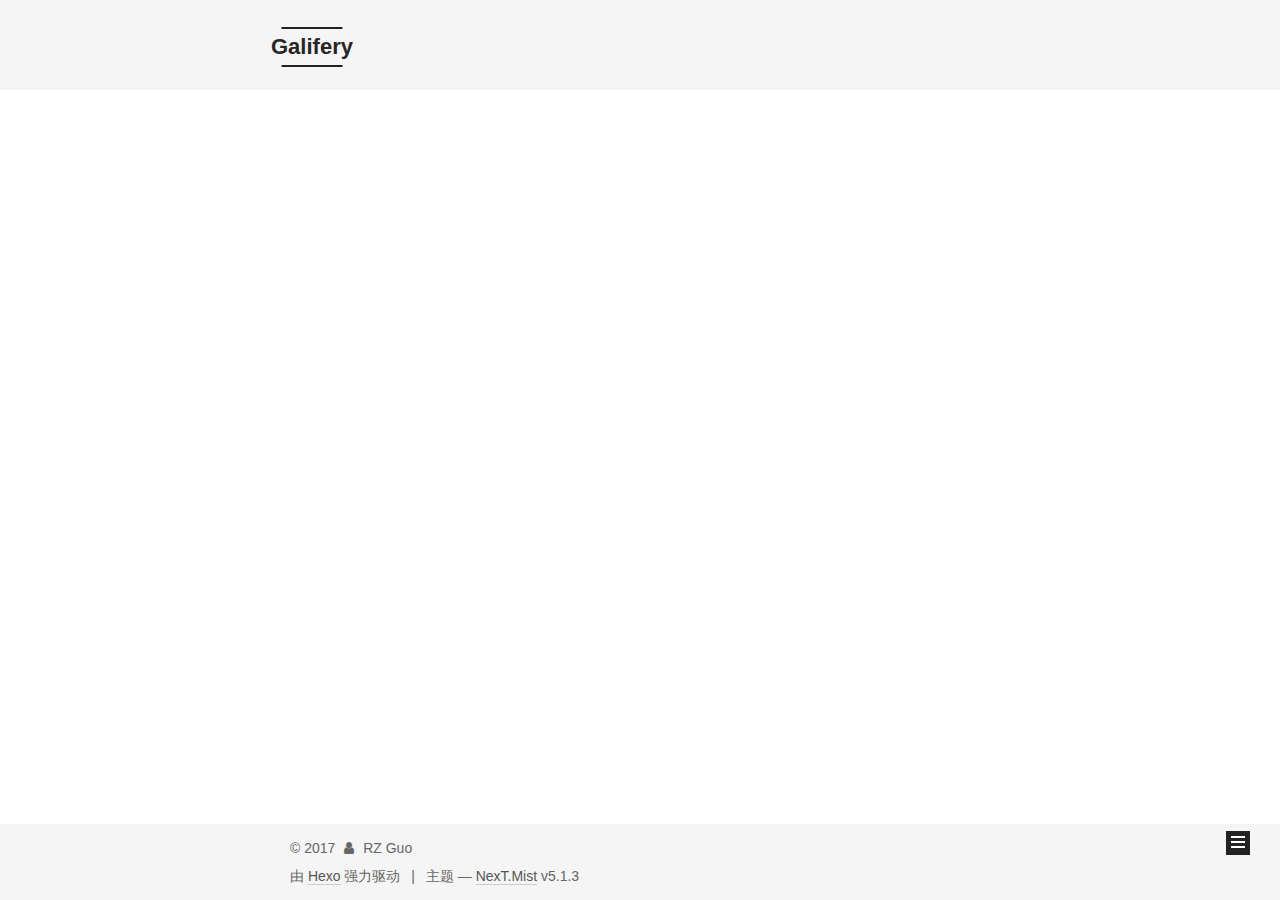
==== commit be515431: "Site updated: 2017-12-31 13:27:13" ====
--- a/archives/2017/index.html
+++ b/archives/2017/index.html
@@ -5,7 +5,7 @@
   
 
 
-<html class="theme-next muse use-motion" lang="">
+<html class="theme-next mist use-motion" lang="zh-Hans">
 <head>
   <meta charset="UTF-8"/>
 <meta http-equiv="X-UA-Compatible" content="IE=edge" />
@@ -80,11 +80,12 @@
 
 
 <meta property="og:type" content="website">
-<meta property="og:title" content="Hexo">
+<meta property="og:title" content="Galifery">
 <meta property="og:url" content="http://yoursite.com/archives/2017/index.html">
-<meta property="og:site_name" content="Hexo">
+<meta property="og:site_name" content="Galifery">
+<meta property="og:locale" content="zh-Hans">
 <meta name="twitter:card" content="summary">
-<meta name="twitter:title" content="Hexo">
+<meta name="twitter:title" content="Galifery">
 
 
 
@@ -92,7 +93,7 @@
   var NexT = window.NexT || {};
   var CONFIG = {
     root: '/',
-    scheme: 'Muse',
+    scheme: 'Mist',
     version: '5.1.3',
     sidebar: {"position":"left","display":"post","offset":12,"b2t":false,"scrollpercent":false,"onmobile":false},
     fancybox: true,
@@ -100,7 +101,7 @@
     motion: {"enable":true,"async":false,"transition":{"post_block":"fadeIn","post_header":"slideDownIn","post_body":"slideDownIn","coll_header":"slideLeftIn","sidebar":"slideUpIn"}},
     duoshuo: {
       userId: '0',
-      author: 'Author'
+      author: '博主'
     },
     algolia: {
       applicationID: '',
@@ -120,7 +121,7 @@
 
 
 
-  <title>Archiv | Hexo</title>
+  <title>归档 | Galifery</title>
   
 
 
@@ -132,7 +133,7 @@
 
 </head>
 
-<body itemscope itemtype="http://schema.org/WebPage" lang="">
+<body itemscope itemtype="http://schema.org/WebPage" lang="zh-Hans">
 
   
   
@@ -150,7 +151,7 @@
     <div class="custom-logo-site-title">
       <a href="/"  class="brand" rel="start">
         <span class="logo-line-before"><i></i></span>
-        <span class="site-title">Hexo</span>
+        <span class="site-title">Galifery</span>
         <span class="logo-line-after"><i></i></span>
       </a>
     </div>
@@ -178,19 +179,39 @@
         <li class="menu-item menu-item-home">
           <a href="/" rel="section">
             
-              <i class="menu-item-icon fa fa-fw fa-home"></i> <br />
-            
-            Startseite
+              <i class="menu-item-icon fa fa-fw fa-question-circle"></i> <br />
+            
+            首页
           </a>
         </li>
       
         
         <li class="menu-item menu-item-archives">
-          <a href="/archives/" rel="section">
-            
-              <i class="menu-item-icon fa fa-fw fa-archive"></i> <br />
-            
-            Archiv
+          <a href="/archives" rel="section">
+            
+              <i class="menu-item-icon fa fa-fw fa-question-circle"></i> <br />
+            
+            归档
+          </a>
+        </li>
+      
+        
+        <li class="menu-item menu-item-about">
+          <a href="/about" rel="section">
+            
+              <i class="menu-item-icon fa fa-fw fa-question-circle"></i> <br />
+            
+            关于
+          </a>
+        </li>
+      
+        
+        <li class="menu-item menu-item-tags">
+          <a href="/tags" rel="section">
+            
+              <i class="menu-item-icon fa fa-fw fa-question-circle"></i> <br />
+            
+            标签
           </a>
         </li>
       
@@ -226,7 +247,7 @@
         
           
         
-        Öhm..! Ein Artikel. Bleib dran.
+        嗯..! 目前共计 2 篇日志。 继续努力。
       </span>
 
       
@@ -250,9 +271,9 @@
 
       <h2 class="post-title">
         
-            <a class="post-title-link" href="/2017/12/29/hello-world/" itemprop="url">
-              
-                <span itemprop="name">Hello World</span>
+            <a class="post-title-link" href="/2017/12/29/LC126/" itemprop="url">
+              
+                <span itemprop="name">LC126 word ladder II</span>
               
             </a>
         
@@ -260,7 +281,44 @@
 
       <div class="post-meta">
         <time class="post-time" itemprop="dateCreated"
-              datetime="2017-12-29T10:57:33-08:00"
+              datetime="2017-12-29T14:54:33-08:00"
+              content="2017-12-29" >
+          12-29
+        </time>
+      </div>
+
+    </header>
+  </article>
+
+
+
+      
+
+        
+        
+        
+
+        
+        
+
+        
+
+  <article class="post post-type-normal" itemscope itemtype="http://schema.org/Article">
+    <header class="post-header">
+
+      <h2 class="post-title">
+        
+            <a class="post-title-link" href="/2017/12/29/First-Commit/" itemprop="url">
+              
+                <span itemprop="name">First Commit</span>
+              
+            </a>
+        
+      </h2>
+
+      <div class="post-meta">
+        <time class="post-time" itemprop="dateCreated"
+              datetime="2017-12-29T11:41:53-08:00"
               content="2017-12-29" >
           12-29
         </time>
@@ -313,7 +371,7 @@
         <div class="site-overview">
           <div class="site-author motion-element" itemprop="author" itemscope itemtype="http://schema.org/Person">
             
-              <p class="site-author-name" itemprop="name">John Doe</p>
+              <p class="site-author-name" itemprop="name">RZ Guo</p>
               <p class="site-description motion-element" itemprop="description"></p>
           </div>
 
@@ -322,16 +380,25 @@
             
               <div class="site-state-item site-state-posts">
               
-                <a href="/archives/">
-              
-                  <span class="site-state-item-count">1</span>
-                  <span class="site-state-item-name">Artikel</span>
+                <a href="/archives">
+              
+                  <span class="site-state-item-count">2</span>
+                  <span class="site-state-item-name">日志</span>
                 </a>
               </div>
             
 
             
 
+            
+              
+              
+              <div class="site-state-item site-state-tags">
+                <a href="/tags/index.html">
+                  <span class="site-state-item-count">3</span>
+                  <span class="site-state-item-name">标签</span>
+                </a>
+              </div>
             
 
           </nav>
@@ -369,13 +436,13 @@
   <span class="with-love">
     <i class="fa fa-user"></i>
   </span>
-  <span class="author" itemprop="copyrightHolder">John Doe</span>
+  <span class="author" itemprop="copyrightHolder">RZ Guo</span>
 
   
 </div>
 
 
-  <div class="powered-by">Erstellt mit  <a class="theme-link" target="_blank" href="https://hexo.io">Hexo</a></div>
+  <div class="powered-by">由 <a class="theme-link" target="_blank" href="https://hexo.io">Hexo</a> 强力驱动</div>
 
 
 
@@ -383,7 +450,7 @@
 
 
 
-  <div class="theme-info">Theme &mdash; <a class="theme-link" target="_blank" href="https://github.com/iissnan/hexo-theme-next">NexT.Muse</a> v5.1.3</div>
+  <div class="theme-info">主题 &mdash; <a class="theme-link" target="_blank" href="https://github.com/iissnan/hexo-theme-next">NexT.Mist</a> v5.1.3</div>
 
 
 
--- a/css/main.css
+++ b/css/main.css
@@ -226,51 +226,51 @@
   margin: 20px 0 15px;
 }
 h1 {
+  font-size: 24px;
+}
+@media (max-width: 767px) {
+  h1 {
+    font-size: 20px;
+  }
+}
+h2 {
   font-size: 22px;
 }
 @media (max-width: 767px) {
-  h1 {
+  h2 {
     font-size: 18px;
   }
 }
-h2 {
+h3 {
   font-size: 20px;
 }
 @media (max-width: 767px) {
-  h2 {
+  h3 {
     font-size: 16px;
   }
 }
-h3 {
+h4 {
   font-size: 18px;
 }
 @media (max-width: 767px) {
-  h3 {
+  h4 {
     font-size: 14px;
   }
 }
-h4 {
+h5 {
   font-size: 16px;
 }
 @media (max-width: 767px) {
-  h4 {
+  h5 {
     font-size: 12px;
   }
 }
-h5 {
+h6 {
   font-size: 14px;
 }
 @media (max-width: 767px) {
-  h5 {
+  h6 {
     font-size: 10px;
-  }
-}
-h6 {
-  font-size: 12px;
-}
-@media (max-width: 767px) {
-  h6 {
-    font-size: 8px;
   }
 }
 p {
@@ -940,8 +940,8 @@
   display: inline-block;
   padding: 0 20px;
   font-size: 14px;
-  color: #fff;
-  background: #222;
+  color: #555;
+  background: transparent;
   border: 2px solid #222;
   text-decoration: none;
   border-radius: 0;
@@ -1101,7 +1101,7 @@
 }
 .site-meta {
   margin: 0;
-  text-align: center;
+  text-align: left;
 }
 @media (max-width: 767px) {
   .site-meta {
@@ -1112,12 +1112,12 @@
   position: relative;
   display: inline-block;
   padding: 0 40px;
-  color: #fff;
+  color: #222;
   background: #222;
   border-bottom: none;
 }
 .brand:hover {
-  color: #fff;
+  color: #222;
 }
 .logo {
   display: inline-block;
@@ -1348,7 +1348,7 @@
 .posts-collapse {
   position: relative;
   z-index: 1010;
-  margin-left: 55px;
+  margin-left: 0;
 }
 .posts-collapse::after {
   content: " ";
@@ -1822,7 +1822,7 @@
   width: 4px;
   height: 4px;
   border-radius: 50%;
-  background: #146238;
+  background: #9c741f;
 }
 .links-of-blogroll {
   font-size: 13px;
@@ -2585,78 +2585,322 @@
 .page-post-detail .comments {
   overflow: hidden;
 }
-@media (max-width: 767px) {
-  .header-inner,
-  .container .main-inner,
+h1,
+h2,
+h3,
+h4,
+h5,
+h6 {
+  margin: 20px 0 10px;
+}
+p {
+  margin: 0 0 25px 0;
+}
+a {
+  border-bottom-color: #ccc;
+}
+hr {
+  margin: 20px 0;
+  height: 2px;
+}
+.main-inner {
+  margin-top: 80px;
+}
+.header {
+  background: #f5f5f5;
+}
+.header-inner {
+  padding: 25px 0 20px;
+}
+.header-inner:before,
+.header-inner:after {
+  content: " ";
+  display: table;
+}
+.header-inner:after {
+  clear: both;
+}
+@media (max-width: 767px) {
+  .header-inner {
+    width: auto;
+    margin-bottom: 50px;
+    padding: 10px;
+  }
+}
+.site-meta {
+  float: left;
+  margin-left: -20px;
+  line-height: normal;
+}
+@media (max-width: 767px) {
+  .site-meta {
+    margin-left: 10px;
+  }
+}
+.site-meta .brand {
+  padding: 2px 1px;
+  background: none;
+}
+@media (max-width: 767px) {
+  .site-meta .brand {
+    display: block;
+  }
+}
+.site-meta .logo {
+  display: none;
+}
+.site-meta .site-title {
+  font-size: 22px;
+  font-weight: bolder;
+}
+@media (max-width: 767px) {
+  .site-meta .site-title {
+    line-height: 34px;
+  }
+}
+.logo-line-before,
+.logo-line-after {
+  display: block;
+  overflow: hidden;
+  margin: 0 auto;
+  width: 75%;
+}
+@media (max-width: 767px) {
+  .logo-line-before,
+  .logo-line-after {
+    display: none;
+  }
+}
+.logo-line-before i,
+.logo-line-after i {
+  position: relative;
+  display: block;
+  height: 2px;
+  background: #222;
+}
+@media (max-width: 767px) {
+  .logo-line-before i,
+  .logo-line-after i {
+    height: 3px;
+  }
+}
+.use-motion .logo-line-before i {
+  left: -100%;
+}
+.use-motion .logo-line-after i {
+  right: -100%;
+}
+.site-subtitle {
+  display: none;
+}
+.site-nav-toggle {
+  position: static;
+  float: right;
+}
+.menu {
+  float: right;
+  margin: 8px 0 0 0;
+}
+@media (max-width: 767px) {
+  .menu {
+    margin: 20px 0 0 0;
+    padding: 0;
+  }
+}
+.menu br {
+  display: none;
+}
+.menu .menu-item {
+  margin: 0;
+}
+@media (max-width: 767px) {
+  .menu .menu-item {
+    display: block;
+  }
+}
+.menu .menu-item a {
+  padding: 0 10px;
+  background: none;
+  border: none;
+  border-radius: 2px;
+  transition-property: background;
+}
+@media (max-width: 767px) {
+  .menu .menu-item a {
+    text-align: left;
+  }
+}
+.menu .menu-item a:hover {
+  background: #e1e1e1;
+}
+.menu a::before {
+  display: none;
+}
+@media (max-width: 767px) {
+  .menu a::before {
+    display: block;
+  }
+}
+@media (max-width: 767px) {
+  .menu {
+    float: none;
+  }
+}
+.site-search form {
+  display: none;
+}
+.posts-expand {
+  padding-top: 0;
+}
+.posts-expand .post-title,
+.posts-expand .post-meta {
+  text-align: left;
+}
+@media (max-width: 767px) {
+  .posts-expand .post-title,
+  .posts-expand .post-meta {
+    text-align: center;
+  }
+}
+.posts-expand .post-eof {
+  display: none;
+}
+.posts-expand .post {
+  margin-top: 120px;
+}
+.posts-expand .post:first-child {
+  margin-top: 0;
+}
+.posts-expand .post-meta {
+  margin-top: 5px;
+  margin-bottom: 20px;
+}
+.posts-expand .post-title {
+  position: relative;
+  font-size: 26px;
+  font-weight: 400;
+}
+@media (max-width: 767px) {
+  .posts-expand .post-title {
+    font-size: 22px;
+  }
+}
+@media (min-width: 1600px) {
+  .posts-expand .post-title {
+    font-size: 26px;
+  }
+}
+.posts-expand .post-title:hover:before {
+  background: #222;
+}
+@media (max-width: 767px) {
+  .posts-expand .post-body {
+    font-size: 12px;
+  }
+}
+.posts-expand .post-body img {
+  margin: 0;
+}
+.posts-expand .post-tags {
+  text-align: left;
+}
+.posts-expand .post-tags a {
+  padding: 1px 5px;
+  background: #f5f5f5;
+  border-bottom: none;
+}
+.posts-expand .post-tags a:hover {
+  background: #ccc;
+}
+.posts-expand .post-nav {
+  margin-top: 40px;
+}
+.post-button {
+  margin-top: 20px;
+  text-align: left;
+}
+.post-button a {
+  padding: 0;
+  font-size: 14px;
+  background: none;
+  border: none;
+  border-bottom: 2px solid #666;
+  transition-property: border;
+}
+@media (max-width: 767px) {
+  .post-button a {
+    font-size: 12px;
+  }
+}
+@media (min-width: 1600px) {
+  .post-button a {
+    font-size: 16px;
+  }
+}
+.post-button a:hover {
+  border-bottom-color: #222;
+}
+.links-of-blogroll-inline .links-of-blogroll-item {
+  display: inline-block;
+}
+.btn {
+  padding: 0 10px;
+  border-width: 2px;
+  border-radius: 0;
+}
+.headband {
+  display: none;
+}
+.site-search {
+  position: relative;
+  float: right;
+  margin-top: 5px;
+  padding-top: 3px;
+}
+@media (max-width: 767px) {
+  .site-search {
+    float: none;
+    padding: 0 10px;
+  }
+}
+@media (max-width: 767px) {
+  .container .main-inner {
+    width: auto;
+  }
+}
+.page-post-detail .post-title,
+.page-post-detail .post-meta {
+  text-align: center;
+}
+.page-post-detail .post-title:before {
+  display: none;
+}
+.page-post-detail .post-meta {
+  margin-bottom: 60px;
+}
+.pagination {
+  margin: 120px 0 0;
+  text-align: left;
+}
+@media (max-width: 767px) {
+  .pagination {
+    margin: 80px 10px 0;
+    text-align: center;
+  }
+}
+.footer {
+  margin-top: 80px;
+  padding: 10px 0;
+  background: #f5f5f5;
+  color: #666;
+}
+.footer-inner {
+  margin: 0 auto;
+  text-align: left;
+}
+@media (max-width: 767px) {
   .footer-inner {
     width: auto;
-  }
-}
-embed {
-  display: block;
-  margin: 0px auto 25px auto;
-}
-.custom-logo .site-meta-headline {
-  text-align: center;
-}
-.custom-logo .brand {
-  background: none;
-}
-.custom-logo .site-title {
-  margin: 10px auto 0;
-  font-size: 24px;
-  color: #222;
-}
-.custom-logo .site-title a {
-  border: none;
-}
-.custom-logo-image {
-  margin: 0 auto;
-  padding: 5px;
-  max-width: 150px;
-  background: #fff;
-}
-@media (max-width: 767px) {
-  .site-nav {
-    position: absolute;
-    left: 0;
-    top: 52px;
-    margin: 0;
-    width: 100%;
-    padding: 0;
-    background: #fff;
-    border-bottom: 1px solid #ddd;
-    z-index: 1050;
-  }
-}
-@media (max-width: 767px) {
-  .menu {
-    text-align: left;
-  }
-}
-@media (max-width: 767px) {
-  .menu .menu-item {
-    display: block;
-    margin: 0 10px;
-    vertical-align: top;
-  }
-}
-@media (max-width: 767px) {
-  .menu .menu-item br {
-    display: none;
-  }
-}
-@media (max-width: 767px) {
-  .menu .menu-item a {
-    padding: 5px 10px;
-  }
-}
-.menu .menu-item .fa {
-  margin-right: 0;
-}
-.site-search form {
-  display: none;
-}
-.links-of-blogroll-inline .links-of-blogroll-item {
-  display: inline-block;
-}
+    text-align: center;
+  }
+}
